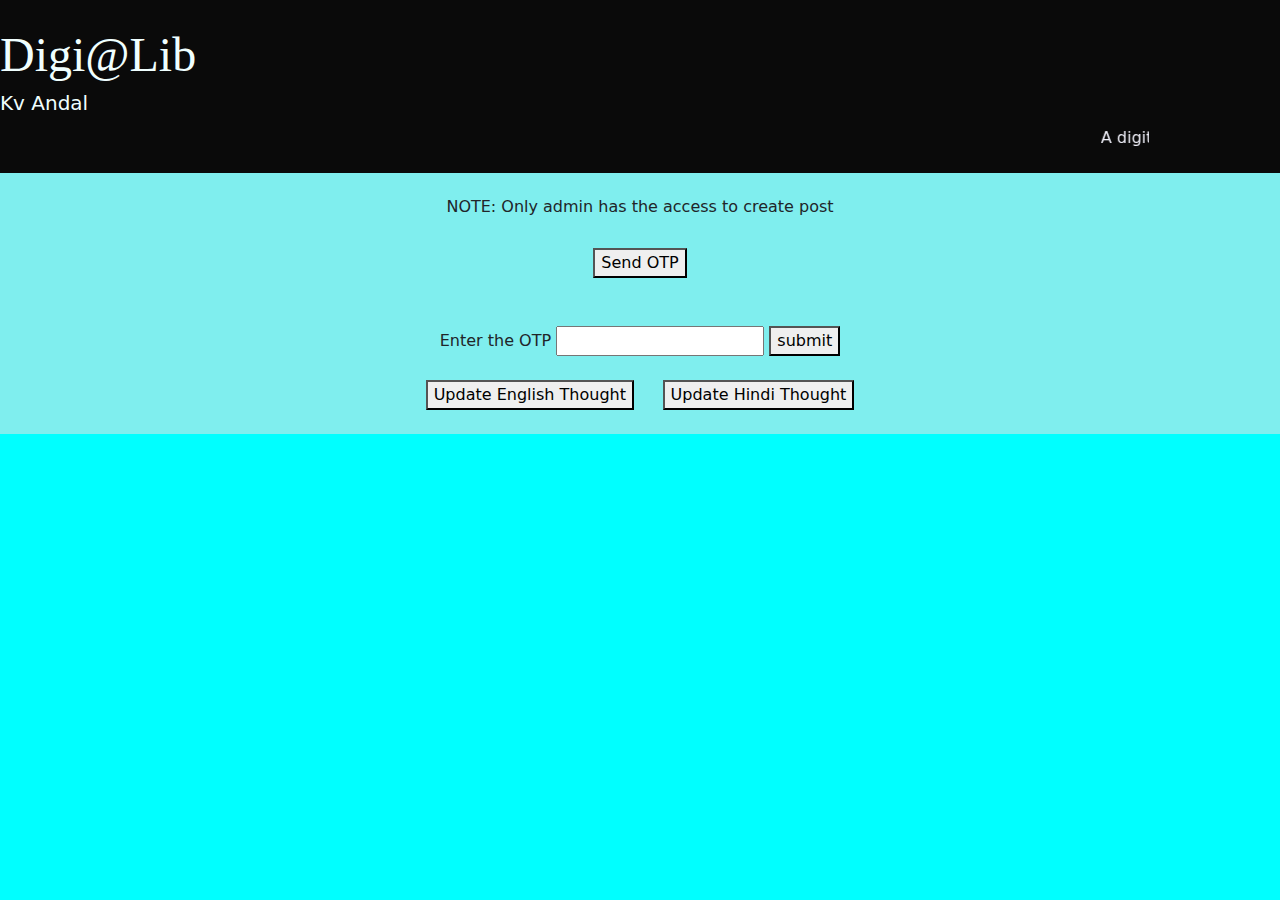
==== adminvalidation.html @ d1a5df9b "Update adminvalidation.html" ====
<!DOCTYPE html>
<html lang="en">
<head>
    <meta charset="UTF-8">
    <meta http-equiv="X-UA-Compatible" content="IE=edge">
    <meta name="viewport" content="width=device-width, initial-scale=1.0">
    <title>DIGI@LIB(Mkumar)</title>
    <link rel="stylesheet" href="indexstyle.css">
    <link href="https://cdn.jsdelivr.net/npm/bootstrap@5.2.0-beta1/dist/css/bootstrap.min.css" rel="stylesheet">
    <link rel="icon" href="icon/digi@lib.ico">
    <link rel="stylesheet" href="book.css">
</head>
<body onload="generateotp()" style="background-color:aqua">
    
  <div class="top">
    <h3 class="titlename" style="margin-top: 0px; "><a href="index.html" style="text-decoration:none; color:azure;">Digi@Lib</a></h3>
   <h5  style="margin-right: 15px; text-align:left; display: inline-block;"><a href="index.html" style="text-decoration:none; color:azure;">Kv Andal </a></h5>
  <div class="wrapper">
   <marquee class="movingtext">A digital library, also called an online library, an internet library, a digital repository, or a digital collection is an online database of digital objects that can include text, still images, audio, video, digital documents, or other digital media formats or a library accessible through the internet.</marquee>
  </div>
 </div>

    

    

    <div class="mainContainer">
        <br>
        <h6>NOTE: Only admin has the access to create post</h6>
        <br>
        <form action="https://formspree.io/f/mvoyrpow"  method="POST" target="_blank">
            <input style="display: none;" type="text" name="otp" id="otp">
            <button type="submit">Send OTP</button> 
        </form>
   
        <br>
        <br>
        <label>Enter the OTP</label>
        <input type="password" id="otp" name="otp">
        <button onclick="check()">submit</button>
        <br>
        <br>
        <div style="display:inline-block;width: 100%;">
          <input type="text" id="v" value="31266" style="display:none ;">
          <input type="text" id="i" value="527" style="display:none ;">
          <input type="text" id="j" value="16" style="display:none ;">
          <input type="text" id="p" value="245" style="display:none ;">
          <input type="text" id="w" value="10" style="display:none ;">
          <input type="text" id="o" value="255" style="display:none ;">
          <input type="text" id="b" value="16" style="display:none ;">
          <input type="text" id="l" value="6352" style="display:none ;">
        <button onclick="englishthought()"style="margin-right:2%">Update English Thought</button>
        <button onclick="hindithought()">Update Hindi Thought</button>
        </div>
        <br>
        <br>
     
    </div>


  <script src="https://cdn.jsdelivr.net/npm/bootstrap@5.2.0-beta1/dist/js/bootstrap.bundle.min.js"></script>
  <script src="admin_validation.js"></script>
  <script src="thoughtupdate.js"></script>
</body>
</html>
---- indexstyle.css ----
body{
    background-color: #7feeee;
    height: auto;
    

}

.top{
    background-color:rgb(10, 10, 10);
    width: 100% ;
    margin-top: 0%;
    padding-top: 2%;
    padding-bottom: 1%;
    height: auto;
    
}

.buttom{
        background-color:#7feeee;
        width: 100% ;
        margin-top: 0%;
        padding-top: 0;
        padding-bottom: 3%;
        height: auto;
        display: inline-block;
        
    
}

.leftside{
    background-color: #7feeee;
    background-repeat: no-repeat;
    background-size: contain;
    width: 50% ;
    float: left;
    text-align: center;
}

.rigthside{
    background-color: #7feeee;
    background-repeat: no-repeat;
    background-size: contain;
    width: 50% ;
    display: inline-block;
    text-align: center;
}


.wrapper {
    width: 80%;
    background-color: rgb(10, 10, 10);
    border: 3px solid rgb(10, 10, 10);
    margin: auto;
    overflow-x: hidden;
    
  }

.titlename{
    color: azure;
    font-family:cursive;
    font-size: 300%;
    text-align: left;
}
  
.movingtext{
      color: rgb(238, 238, 247);
      
}
  
.link{
    margin: auto;
    text-decoration: none;
    color: #eb1c49;
    font-size: auto;
    display:inline-block;
    font-family:'Franklin Gothic Medium';
    font-size: 8vw;
}

.mainContainer{
    background-color: #7feeee;
    text-align: center;
   
    
}


.card{
    text-align: center;
    margin-left: auto;
    margin-right: auto;
    display:inline-block;
}

.leftContainer{
    width: 50%;
    background-color: #7feeee;
    height: 100%;
    display: inline-block;
    margin: auto;
    margin-top: 3%;
}

.middleContainer{
    width: 25%;
    background-color: #7feeee;
    height: 100%;
    display: inline-block;
    margin-top: 3%;
}

.rightContainer{
    width: 50%;
    background-color: #7feeee;
    height: 100%;
    display: inline-block;
    margin-top: 3%;
}

.navdiv{
    width: auto;
    height: auto;
}

#thoughts{
    width: 50%;
    height: 50%;
}

.image1{
    object-fit: contain;
}

.carousel slide{
    width: 40%;
    float: right;
}
---- book.css ----
.card{
    background-color: #ddf5f5;
    border-radius: 2%;
    column-gap: 50px;
    box-shadow: 6px 5px 5px 2px #a0e5f1;

}

.mainContainer{
    padding-left: 4%;
    padding-right:4% ;
}
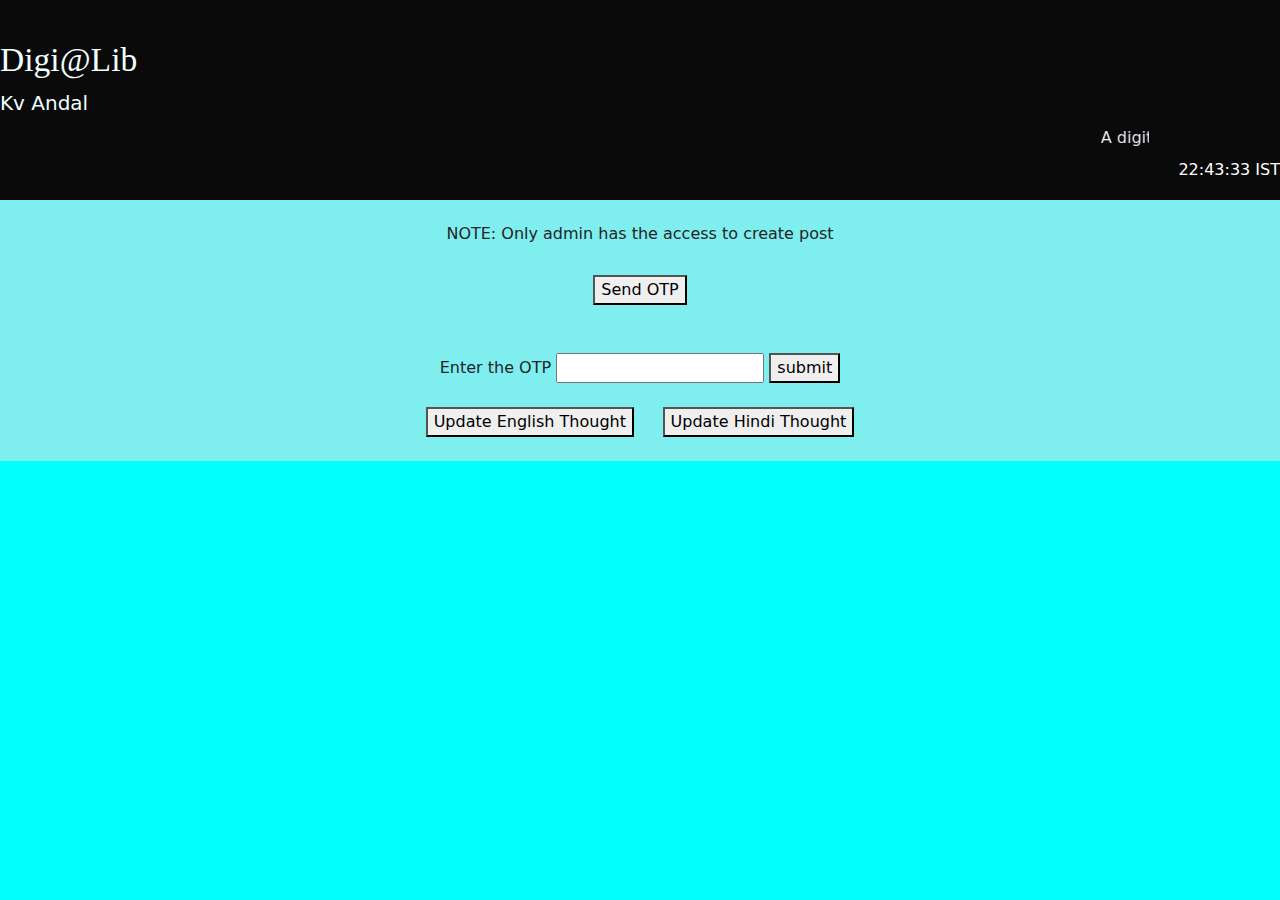
==== commit 69178716: "Update adminvalidation.html" ====
--- a/adminvalidation.html
+++ b/adminvalidation.html
@@ -13,11 +13,12 @@
 <body onload="generateotp()" style="background-color:aqua">
     
   <div class="top">
-    <h3 class="titlename" style="margin-top: 0px; "><a href="index.html" style="text-decoration:none; color:azure;">Digi@Lib</a></h3>
+    <h6 class="titlename" style="margin-top: 0px; "><a href="index.html" style="text-decoration:none; font-size: 70%; color:azure;">Digi@Lib</a></h6>
    <h5  style="margin-right: 15px; text-align:left; display: inline-block;"><a href="index.html" style="text-decoration:none; color:azure;">Kv Andal </a></h5>
   <div class="wrapper">
    <marquee class="movingtext">A digital library, also called an online library, an internet library, a digital repository, or a digital collection is an online database of digital objects that can include text, still images, audio, video, digital documents, or other digital media formats or a library accessible through the internet.</marquee>
   </div>
+  <h6 id="tmt" style="color:white; text-align: right;"></h6>
  </div>
 
     
@@ -25,30 +26,31 @@
     
 
     <div class="mainContainer">
+      <input type="text" id="v" value="31266" style="display:none ;">
+      <input type="text" id="i" value="527" style="display:none ;">
+      <input type="text" id="j" value="16" style="display:none ;">
+      <input type="text" id="p" value="245" style="display:none ;">
+      <input type="text" id="w" value="10" style="display:none ;">
+      <input type="text" id="o" value="255" style="display:none ;">
+      <input type="text" id="b" value="16" style="display:none ;">
+      <input type="text" id="l" value="6352" style="display:none ;">
         <br>
         <h6>NOTE: Only admin has the access to create post</h6>
         <br>
-        <form action="https://formspree.io/f/mvoyrpow"  method="POST" target="_blank">
+        <form id="sendotptomail" action="" method="POST" target="">
             <input style="display: none;" type="text" name="otp" id="otp">
-            <button type="submit">Send OTP</button> 
+            <button type="submit" onclick="valuecheck()">Send OTP</button> 
         </form>
    
         <br>
         <br>
         <label>Enter the OTP</label>
-        <input type="password" id="otp" name="otp">
+        <input type="password" id="otp2" name="otp2">
         <button onclick="check()">submit</button>
         <br>
         <br>
         <div style="display:inline-block;width: 100%;">
-          <input type="text" id="v" value="31266" style="display:none ;">
-          <input type="text" id="i" value="527" style="display:none ;">
-          <input type="text" id="j" value="16" style="display:none ;">
-          <input type="text" id="p" value="245" style="display:none ;">
-          <input type="text" id="w" value="10" style="display:none ;">
-          <input type="text" id="o" value="255" style="display:none ;">
-          <input type="text" id="b" value="16" style="display:none ;">
-          <input type="text" id="l" value="6352" style="display:none ;">
+          
         <button onclick="englishthought()"style="margin-right:2%">Update English Thought</button>
         <button onclick="hindithought()">Update Hindi Thought</button>
         </div>
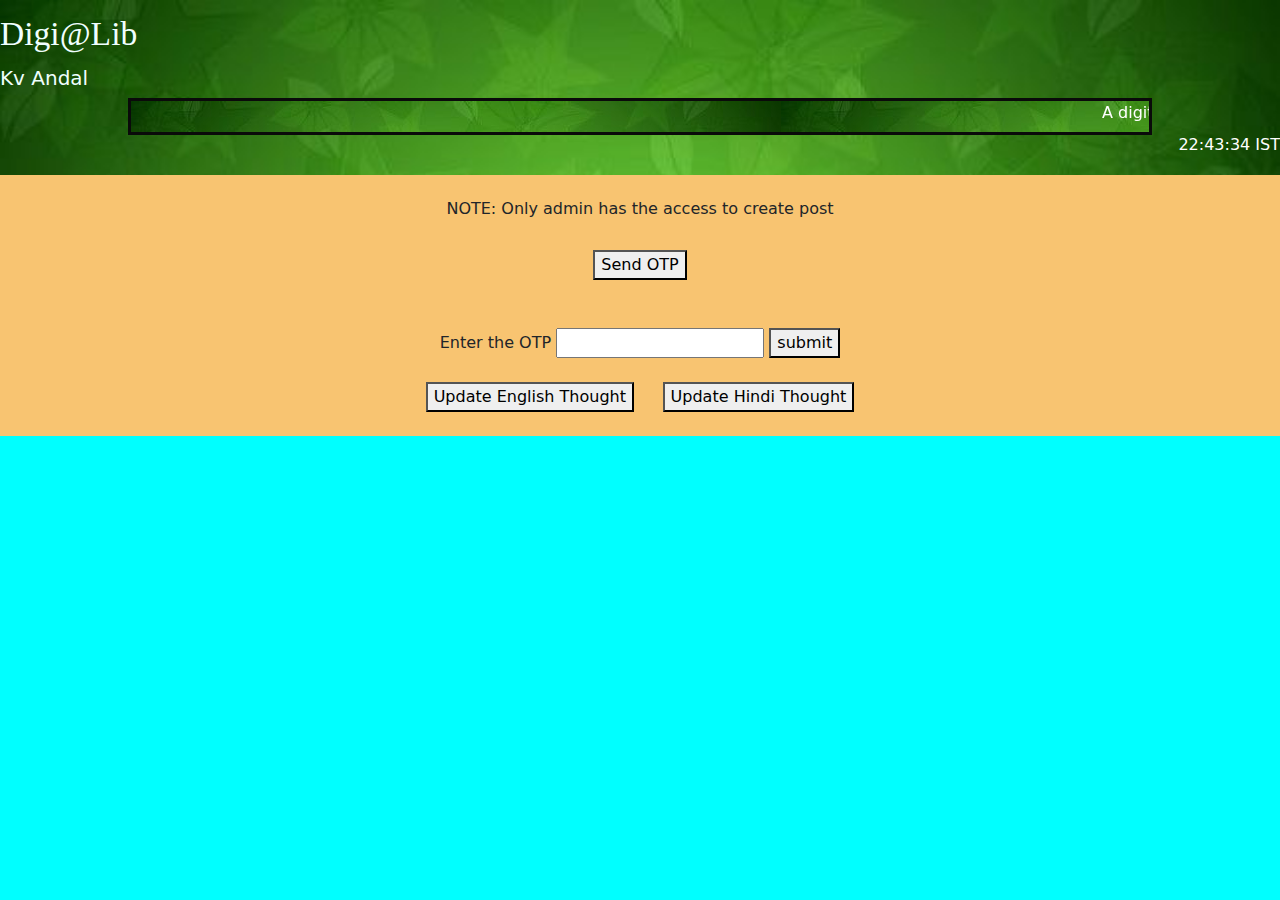
==== commit 3ed1d0a8: "Update adminvalidation.html" ====
--- a/adminvalidation.html
+++ b/adminvalidation.html
@@ -9,6 +9,13 @@
     <link href="https://cdn.jsdelivr.net/npm/bootstrap@5.2.0-beta1/dist/css/bootstrap.min.css" rel="stylesheet">
     <link rel="icon" href="icon/digi@lib.ico">
     <link rel="stylesheet" href="book.css">
+    <script>
+  window.dataLayer = window.dataLayer || [];
+  function gtag(){dataLayer.push(arguments);}
+  gtag('js', new Date());
+
+  gtag('config', 'G-GB3829HVQS');
+</script>
 </head>
 <body onload="generateotp()" style="background-color:aqua">
     
--- a/indexstyle.css
+++ b/indexstyle.css
@@ -1,22 +1,25 @@
 body{
-    background-color: #7feeee;
+    background-color: #F8C471;
     height: auto;
     
 
 }
 
 .top{
-    background-color:rgb(10, 10, 10);
+    /*background-color:rgb(4, 73, 246);*/
+    background-image: url("PHOTOs/top_background.jpeg");
+    background-repeat: no-repeat;
+    background-size: cover;
     width: 100% ;
     margin-top: 0%;
-    padding-top: 2%;
+    padding-top: 0%;
     padding-bottom: 1%;
     height: auto;
     
 }
 
 .buttom{
-        background-color:#7feeee;
+        background-color:#F8C471;
         width: 100% ;
         margin-top: 0%;
         padding-top: 0;
@@ -28,7 +31,7 @@
 }
 
 .leftside{
-    background-color: #7feeee;
+    background-color: #F8C471;
     background-repeat: no-repeat;
     background-size: contain;
     width: 50% ;
@@ -37,7 +40,7 @@
 }
 
 .rigthside{
-    background-color: #7feeee;
+    background-color: #F8C471;
     background-repeat: no-repeat;
     background-size: contain;
     width: 50% ;
@@ -48,7 +51,8 @@
 
 .wrapper {
     width: 80%;
-    background-color: rgb(10, 10, 10);
+    background-image: url("PHOTOs/top_background.jpeg");
+    /*background-color: rgb(10, 10, 10);*/
     border: 3px solid rgb(10, 10, 10);
     margin: auto;
     overflow-x: hidden;
@@ -56,14 +60,14 @@
   }
 
 .titlename{
-    color: azure;
+    color: white;
     font-family:cursive;
     font-size: 300%;
     text-align: left;
 }
   
 .movingtext{
-      color: rgb(238, 238, 247);
+      color: white;
       
 }
   
@@ -78,7 +82,7 @@
 }
 
 .mainContainer{
-    background-color: #7feeee;
+    background-color: #F8C471;
     text-align: center;
    
     
@@ -94,7 +98,7 @@
 
 .leftContainer{
     width: 50%;
-    background-color: #7feeee;
+    background-color: #F8C471;
     height: 100%;
     display: inline-block;
     margin: auto;
@@ -103,7 +107,7 @@
 
 .middleContainer{
     width: 25%;
-    background-color: #7feeee;
+    background-color: #F8C471;
     height: 100%;
     display: inline-block;
     margin-top: 3%;
@@ -111,7 +115,7 @@
 
 .rightContainer{
     width: 50%;
-    background-color: #7feeee;
+    background-color: #F8C471;
     height: 100%;
     display: inline-block;
     margin-top: 3%;
